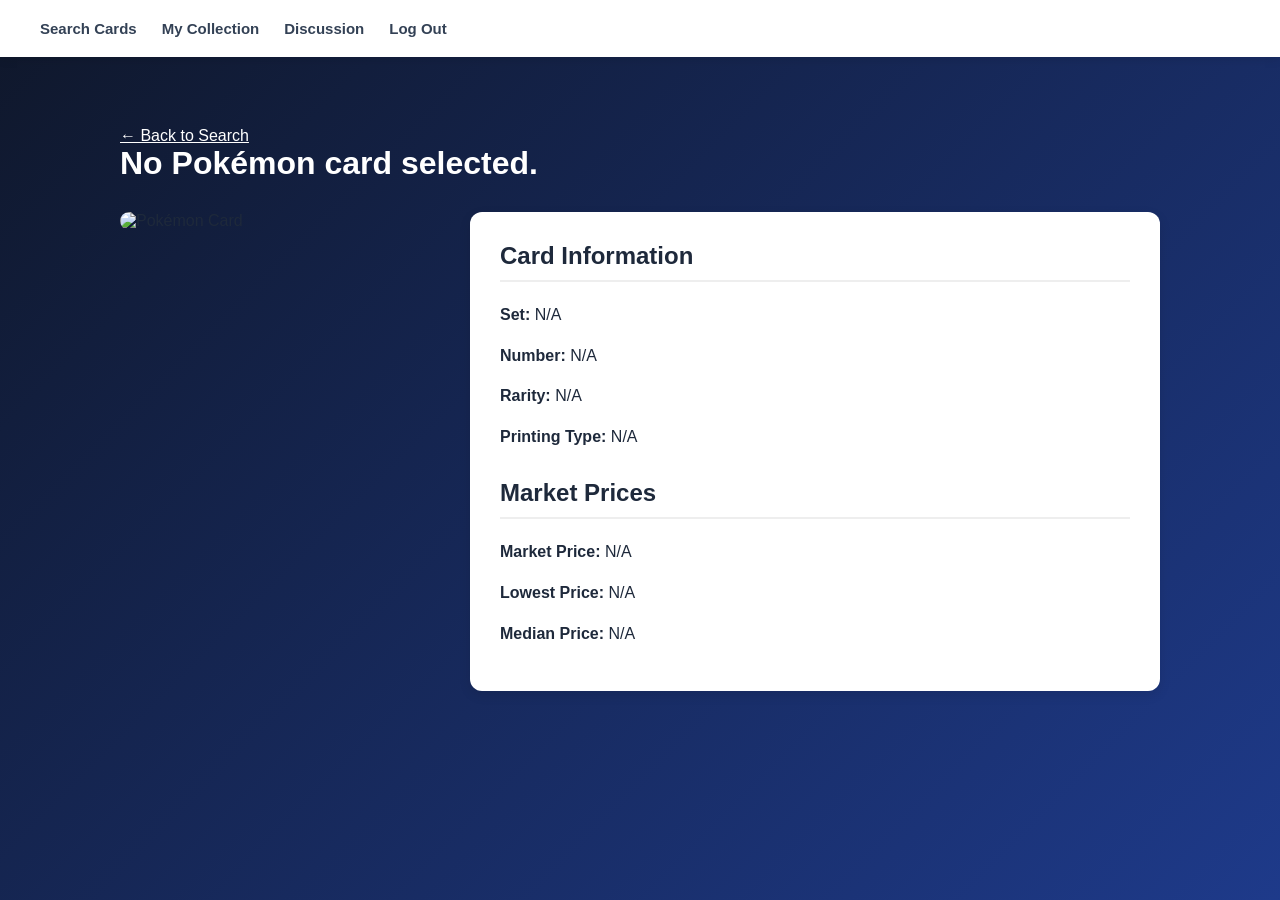
==== frontend/cardDetails.html @ c38aeb4b "Save Pokemon card details feature" ====
<!DOCTYPE html>
<html lang="en">

<head>
    <meta charset="UTF-8">
    <meta name="viewport" content="width=device-width, initial-scale=1.0">
    <title>Pokémon Card Details</title>
    <link rel="stylesheet" href="style.css">
</head>

<body>

    <header class="site-header">
        <div class="header-content">
            <nav class="site-nav">
                <a href="homePage.html">Search Cards</a>
                <a href="collection.html">My Collection</a>
                <a href="discussion.html">Discussion</a>
                <a href="index.html" id="logout-link">Log Out</a>
            </nav>
        </div>
    </header>

    <main class="card-details-container">

        <a href="homePage.html">← Back to Search</a>

        <h1 id="card-name">Card Details</h1>

        <div class="card-details-content">

            <img id="card-image" alt="Pokémon Card">

            <div class="card-information">

                <h2>Card Information</h2>

                <p><strong>Set:</strong> <span id="card-set">N/A</span></p>
                <p><strong>Number:</strong> <span id="card-number">N/A</span></p>
                <p><strong>Rarity:</strong> <span id="card-rarity">N/A</span></p>
                <p><strong>Printing Type:</strong> <span id="card-printing">N/A</span></p>

                <h2>Market Prices</h2>

                <p><strong>Market Price:</strong> <span id="market-price">N/A</span></p>
                <p><strong>Lowest Price:</strong> <span id="lowest-price">N/A</span></p>
                <p><strong>Median Price:</strong> <span id="median-price">N/A</span></p>

            </div>

        </div>

    </main>

    <script src="cardDetails.js"></script>

</body>
</html>
---- frontend/style.css ----
/* General Page Styling */
* {
    margin: 0;
    padding: 0;
    box-sizing: border-box;
}

body {
    font-family: Arial, Helvetica, sans-serif;
    background: linear-gradient(135deg, #0f172a, #1e3a8a);
    min-height: 100vh;
    color: #1e293b;
}

/* Authentication Page Layout */
.auth-container {
    display: flex;
    justify-content: center;
    align-items: center;
    min-height: 100vh;
    padding: 20px;
}

/* Login and Registration Card */
.auth-box {
    background-color: #ffffff;
    width: 100%;
    max-width: 420px;
    padding: 40px;
    border-radius: 12px;
    box-shadow: 0 10px 30px rgba(0, 0, 0, 0.25);
    text-align: center;
}

/* Website Title */
.auth-box h1 {
    font-size: 32px;
    color: #1e3a8a;
    margin-bottom: 10px;
}

.subtitle {
    font-size: 14px;
    color: #64748b;
    margin-bottom: 30px;
}

/* Form Headings */
.auth-box h2 {
    font-size: 24px;
    margin-bottom: 25px;
    color: #0f172a;
}

/* Input Groups */
.input-group {
    text-align: left;
    margin-bottom: 20px;
}

.input-group label {
    display: block;
    font-size: 14px;
    font-weight: 600;
    margin-bottom: 8px;
    color: #334155;
}

/* Username and Password Fields */
.input-group input {
    width: 100%;
    padding: 12px 14px;
    border: 1px solid #cbd5e1;
    border-radius: 8px;
    font-size: 15px;
    outline: none;
    transition: border-color 0.2s ease;
}

.input-group input:focus {
    border-color: #2563eb;
    box-shadow: 0 0 0 3px rgba(37, 99, 235, 0.12);
}

/* Login and Register Buttons */
.auth-button {
    width: 100%;
    padding: 13px;
    background: linear-gradient(135deg, #2563eb, #1d4ed8);
    color: white;
    border: none;
    border-radius: 8px;
    font-size: 16px;
    font-weight: 600;
    cursor: pointer;
    transition: background 0.2s ease, transform 0.2s ease;
}

.auth-button:hover {
    background: #1e40af;
    transform: translateY(-1px);
}

.auth-button:active {
    transform: translateY(0);
}

/* Login / Register Navigation */
.switch-text {
    margin-top: 22px;
    font-size: 14px;
    color: #64748b;
}

.switch-text a {
    color: #2563eb;
    font-weight: 600;
    text-decoration: none;
}

.switch-text a:hover {
    text-decoration: underline;
}

/* Authentication Messages */
#auth-message {
    margin-top: 15px;
    font-size: 14px;
    font-weight: 500;
}

#auth-message:empty {
    display: none;
}

/* Hide Inactive Sections */
[hidden] {
    display: none !important;
}

/* Mobile Responsive Styling */
@media (max-width: 480px) {
    .auth-box {
        padding: 28px 22px;
    }

    .auth-box h1 {
        font-size: 28px;
    }

    .auth-box h2 {
        font-size: 21px;
    }
}

/* Homepage Header */
.site-header {
    background-color: #ffffff;
    padding: 20px 40px;
    box-shadow: 0 2px 10px rgba(0, 0, 0, 0.1);
}

/* Header Layout */
.header-container {
    max-width: 1200px;
    margin: 0 auto;
    display: flex;
    justify-content: space-between;
    align-items: center;
    gap: 20px;
}

/* Website Title */
.site-brand h1 {
    font-size: 24px;
    color: #1e3a8a;
}

/* Navigation Links */
.site-nav {
    display: flex;
    align-items: center;
    gap: 25px;
}

.site-nav a {
    color: #334155;
    text-decoration: none;
    font-size: 15px;
    font-weight: 600;
}

.site-nav a:hover {
    color: #2563eb;
}

/* Main Homepage Container */
.homepage-container {
    max-width: 1200px;
    margin: 40px auto;
    padding: 0 20px;
}

/* Mobile Header */
@media (max-width: 600px) {
    .site-header {
        padding: 20px;
    }

    .header-container {
        flex-direction: column;
        text-align: center;
    }

    .site-nav {
        justify-content: center;
    }
}


/* Homepage Content */
.homepage-container {
    max-width: 1200px;
    margin: 40px auto;
    padding: 0 20px;
    color: #ffffff;
}

/* Homepage Sections */
.homepage-container section {
    margin-bottom: 40px;
}

/* Section Headings */
.homepage-container h2 {
    font-size: 26px;
    color: #ffffff;
    margin-bottom: 20px;
}

/* Collection Value */
#collection-value {
    font-size: 32px;
    color: #facc15;
    margin-top: 10px;
}


/* Pokemon Search Form */
#card-search-form {
    display: flex;
    align-items: center;
    gap: 12px;
    width: 100%;
    max-width: 700px;
    margin-top: 20px;
}

/* Search Input */
#pokemon-search {
    flex: 1;
    min-width: 0;
    padding: 16px 20px;
    font-size: 16px;
    border: 2px solid #cbd5e1;
    border-radius: 10px;
    outline: none;
    background-color: #ffffff;
    color: #0f172a;
}

/* Highlight Input When Selected */
#pokemon-search:focus {
    border-color: #3b82f6;
    box-shadow: 0 0 0 3px rgba(59, 130, 246, 0.2);
}

/* Search Button */
#card-search-form button {
    padding: 16px 28px;
    background-color: #2563eb;
    color: white;
    border: none;
    border-radius: 10px;
    font-size: 16px;
    font-weight: 600;
    cursor: pointer;
}

/* Button Hover Effect */
#card-search-form button:hover {
    background-color: #1d4ed8;
}

/* Mobile Search Bar */
@media (max-width: 480px) {
    #card-search-form {
        flex-direction: column;
        align-items: stretch;
    }

    #card-search-form button {
        width: 100%;
    }
}


/* Pokemon Search Results Grid */
#card-results {
    display: grid;
    grid-template-columns: repeat(auto-fill, minmax(200px, 1fr));
    gap: 24px;
    margin-top: 25px;
}

/* Individual Search Result Cards */
#card-results > div {
    background-color: #ffffff;
    padding: 20px;
    border-radius: 12px;
    text-align: center;
    color: #0f172a;
    box-shadow: 0 4px 12px rgba(0, 0, 0, 0.15);
}

/* Pokemon Card Images */
#card-results img {
    width: 100%;
    max-width: 180px;
    height: 250px;
    object-fit: contain;
    display: block;
    margin: 0 auto 15px;
}

/* Pokemon Card Names */
#card-results h3 {
    font-size: 18px;
    margin-bottom: 12px;
    color: #1e293b;
}

/* Add to Collection Buttons */
#card-results button {
    width: 100%;
    padding: 12px;
    background-color: #2563eb;
    color: #ffffff;
    border: none;
    border-radius: 8px;
    font-size: 14px;
    font-weight: 600;
    cursor: pointer;
}

/* Button Hover Effect */
#card-results button:hover {
    background-color: #1d4ed8;
}

/* Discussion Board */

.board {
    max-width: 1000px;
    margin: 40px auto;
    padding: 30px;
    background: rgba(255, 255, 255, 0.1);
    border-radius: 15px;
}

.board-header {
    display: flex;
    justify-content: space-between;
    align-items: center;
    gap: 20px;
    margin-bottom: 25px;
}

.board-header h1 {
    margin: 0;
}

.board-button {
    padding: 12px 20px;
    border: none;
    border-radius: 8px;
    background: #2563eb;
    color: white;
    cursor: pointer;
    font-weight: 600;
}

.board-button:hover {
    background: #1d4ed8;
}

.board-button.secondary {
    background: #64748b;
}

.board-form {
    display: flex;
    flex-direction: column;
    gap: 12px;
    margin-bottom: 25px;
}

.board-form input,
.board-form textarea {
    width: 100%;
    padding: 12px;
    border: 1px solid #cbd5e1;
    border-radius: 8px;
    box-sizing: border-box;
    font: inherit;
    color: #000000;
    background: white;
}

.form-actions {
    display: flex;
    gap: 10px;
}

.post-list,
.reply-list {
    list-style: none;
    padding: 0;
}

.post-list li,
.reply-list li,
.post-full {
    padding: 20px;
    margin-bottom: 15px;
    background: rgba(255, 255, 255, 0.12);
    border-radius: 10px;
}

.muted,
.meta {
    opacity: 0.75;
}

.board [hidden] {
    display: none !important;
}

/* Pokémon Card Details Page */

.card-details-container {
    max-width: 1100px;
    margin: 40px auto;
    padding: 30px;
}

.card-details-container h1 {
    font-size: 32px;
    margin-bottom: 30px;
}

.card-details-content {
    display: flex;
    align-items: flex-start;
    gap: 50px;
    margin-top: 30px;
}

#card-image {
    width: 300px;
    max-width: 100%;
    height: auto;
    border-radius: 12px;
}

.card-information {
    flex: 1;
    background-color: #ffffff;
    padding: 30px;
    border-radius: 12px;
    box-shadow: 0 4px 12px rgba(0, 0, 0, 0.1);
}

.card-information h2 {
    font-size: 24px;
    margin-bottom: 20px;
    padding-bottom: 10px;
    border-bottom: 2px solid #eeeeee;
}

.card-information p {
    font-size: 16px;
    margin-bottom: 15px;
    line-height: 1.6;
}

.card-information h2:not(:first-child) {
    margin-top: 30px;
}

/* Responsive layout for smaller screens */

@media (max-width: 768px) {
    .card-details-content {
        flex-direction: column;
        align-items: center;
        gap: 25px;
    }

    .card-information {
        width: 100%;
        box-sizing: border-box;
    }

    .card-details-container {
        padding: 20px;
    }
}

/* Card Details Heading and Back Link */

.card-details-container h1 {
    color: white;
}

.card-details-container > a {
    color: #ffffff;
    text-decoration: underline;
}

.card-details-container > a:hover {
    color: #ffcc00;
}
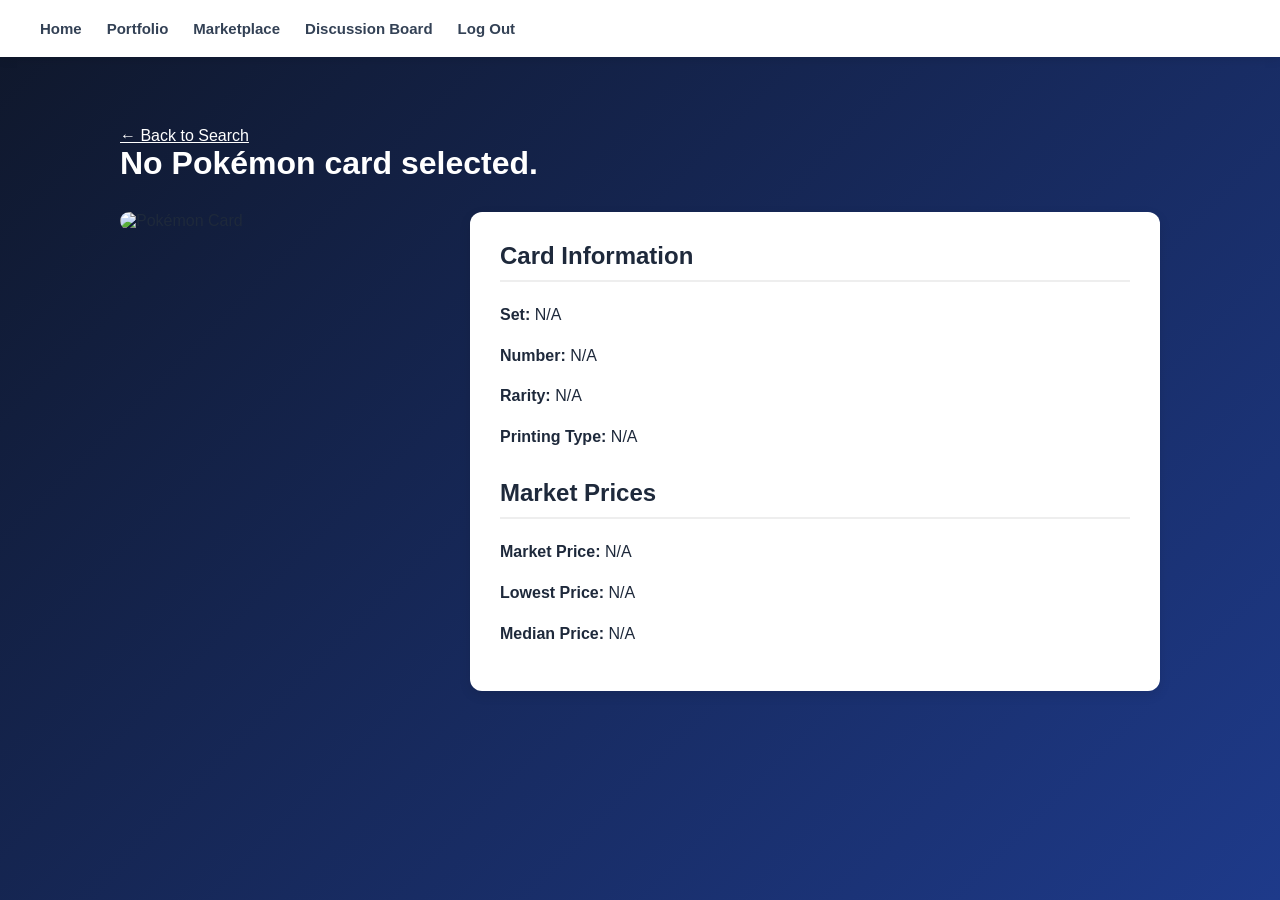
==== commit 2e6c1f48: "Fixed navbar" ====
--- a/frontend/cardDetails.html
+++ b/frontend/cardDetails.html
@@ -13,9 +13,10 @@
     <header class="site-header">
         <div class="header-content">
             <nav class="site-nav">
-                <a href="homePage.html">Search Cards</a>
-                <a href="collection.html">My Collection</a>
-                <a href="discussion.html">Discussion</a>
+                <a href="homePage.html">Home</a>
+                <a href="collection.html">Portfolio</a>
+                <a href="marketPlace.html">Marketplace</a>
+                <a href="discussion.html">Discussion Board</a>
                 <a href="index.html" id="logout-link">Log Out</a>
             </nav>
         </div>
@@ -55,4 +56,5 @@
     <script src="cardDetails.js"></script>
 
 </body>
+
 </html>
--- a/frontend/style.css
+++ b/frontend/style.css
@@ -359,6 +359,7 @@
     background-color: #1d4ed8;
 }
 
+<<<<<<< Updated upstream
 /* Discussion Board */
 
 .board {
@@ -531,4 +532,6 @@
 
 .card-details-container > a:hover {
     color: #ffcc00;
-}+}
+=======
+>>>>>>> Stashed changes
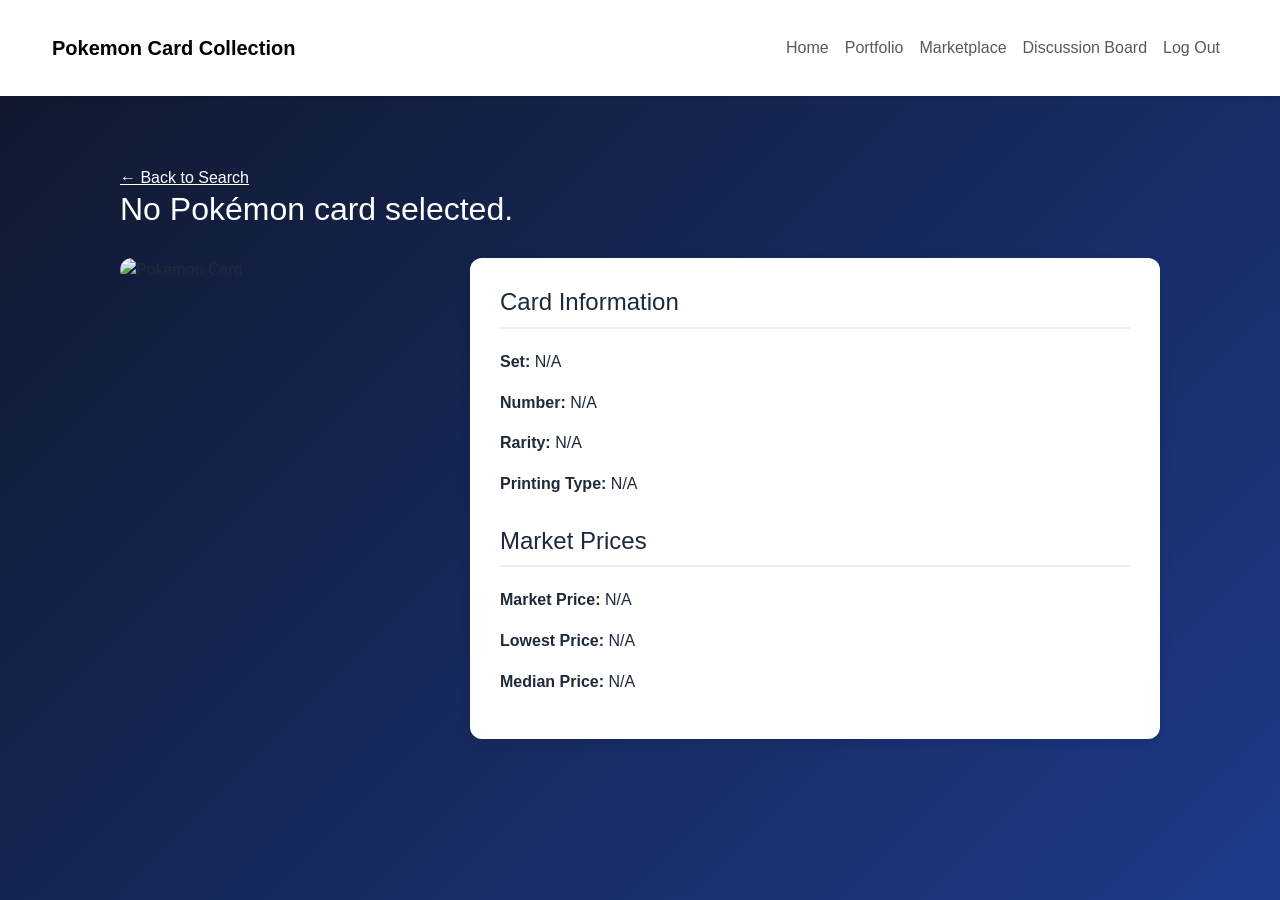
==== commit 710aa4e9: "Add responsive Bootstrap layouts and preserve Pokemon search results" ====
--- a/frontend/cardDetails.html
+++ b/frontend/cardDetails.html
@@ -5,26 +5,66 @@
     <meta charset="UTF-8">
     <meta name="viewport" content="width=device-width, initial-scale=1.0">
     <title>Pokémon Card Details</title>
+    <link href="https://cdn.jsdelivr.net/npm/bootstrap@5.3.3/dist/css/bootstrap.min.css" rel="stylesheet">
     <link rel="stylesheet" href="style.css">
 </head>
 
 <body>
 
-    <header class="site-header">
-        <div class="header-content">
-            <nav class="site-nav">
-                <a href="homePage.html">Home</a>
-                <a href="collection.html">Portfolio</a>
-                <a href="marketPlace.html">Marketplace</a>
-                <a href="discussion.html">Discussion Board</a>
-                <a href="index.html" id="logout-link">Log Out</a>
-            </nav>
+    <!-- Responsive Bootstrap Navigation -->
+<header class="site-header">
+    <nav class="navbar navbar-expand-lg navbar-light">
+        <div class="container-fluid">
+
+            <!-- Website Brand -->
+            <a class="navbar-brand fw-bold" href="homePage.html">
+                Pokemon Card Collection
+            </a>
+
+            <!-- Mobile Hamburger Button -->
+            <button class="navbar-toggler" type="button"
+                    data-bs-toggle="collapse"
+                    data-bs-target="#mainNavbar"
+                    aria-controls="mainNavbar"
+                    aria-expanded="false"
+                    aria-label="Toggle navigation">
+                <span class="navbar-toggler-icon"></span>
+            </button>
+
+            <!-- Navigation Links -->
+            <div class="collapse navbar-collapse" id="mainNavbar">
+                <ul class="navbar-nav ms-auto">
+
+                    <li class="nav-item">
+                        <a class="nav-link" href="homePage.html">Home</a>
+                    </li>
+
+                    <li class="nav-item">
+                        <a class="nav-link" href="collection.html">Portfolio</a>
+                    </li>
+
+                    <li class="nav-item">
+                        <a class="nav-link" href="marketPlace.html">Marketplace</a>
+                    </li>
+
+                    <li class="nav-item">
+                        <a class="nav-link" href="discussion.html">Discussion Board</a>
+                    </li>
+
+                    <li class="nav-item">
+                        <a class="nav-link" href="index.html" id="logout-link">Log Out</a>
+                    </li>
+
+                </ul>
+            </div>
+
         </div>
-    </header>
+    </nav>
+</header>
 
     <main class="card-details-container">
 
-        <a href="homePage.html">← Back to Search</a>
+        <a href="homePage.html" id="back-to-search">← Back to Search</a>
 
         <h1 id="card-name">Card Details</h1>
 
@@ -53,6 +93,7 @@
 
     </main>
 
+    <script src="https://cdn.jsdelivr.net/npm/bootstrap@5.3.3/dist/js/bootstrap.bundle.min.js"></script>
     <script src="cardDetails.js"></script>
 
 </body>
--- a/frontend/style.css
+++ b/frontend/style.css
@@ -1,4 +1,3 @@
-
 /* General Page Styling */
 * {
     margin: 0;
@@ -54,12 +53,12 @@
 }
 
 /* Input Groups */
-.input-group {
+.auth-input-group {
     text-align: left;
     margin-bottom: 20px;
 }
 
-.input-group label {
+.auth-input-group label {
     display: block;
     font-size: 14px;
     font-weight: 600;
@@ -68,7 +67,8 @@
 }
 
 /* Username and Password Fields */
-.input-group input {
+.auth-input-group input {
+    display: block;
     width: 100%;
     padding: 12px 14px;
     border: 1px solid #cbd5e1;
@@ -78,7 +78,7 @@
     transition: border-color 0.2s ease;
 }
 
-.input-group input:focus {
+.auth-input-group input:focus {
     border-color: #2563eb;
     box-shadow: 0 0 0 3px rgba(37, 99, 235, 0.12);
 }
@@ -307,21 +307,35 @@
 
 
 /* Pokemon Search Results Grid */
+/* Bootstrap Responsive Search Results */
 #card-results {
-    display: grid;
-    grid-template-columns: repeat(auto-fill, minmax(200px, 1fr));
-    gap: 24px;
     margin-top: 25px;
 }
 
 /* Individual Search Result Cards */
-#card-results > div {
+/* Individual Bootstrap Card Columns */
+#card-results>div {
     background-color: #ffffff;
-    padding: 20px;
+    background-clip: content-box;
     border-radius: 12px;
     text-align: center;
     color: #0f172a;
-    box-shadow: 0 4px 12px rgba(0, 0, 0, 0.15);
+    box-shadow: none;
+    min-width: 0;
+}
+
+/* Content spacing inside each card */
+#card-results>div>h3 {
+    padding: 20px 12px 0;
+}
+
+#card-results>div>img {
+    padding: 0 12px;
+}
+
+#card-results>div>button {
+    width: calc(100% - 24px);
+    margin: 0 12px 12px;
 }
 
 /* Pokemon Card Images */
@@ -359,7 +373,6 @@
     background-color: #1d4ed8;
 }
 
-<<<<<<< Updated upstream
 /* Discussion Board */
 
 .board {
@@ -525,13 +538,541 @@
     color: white;
 }
 
-.card-details-container > a {
+.card-details-container>a {
     color: #ffffff;
     text-decoration: underline;
 }
 
-.card-details-container > a:hover {
+.card-details-container>a:hover {
     color: #ffcc00;
 }
-=======
->>>>>>> Stashed changes
+
+
+/*BROWSE POKEMON CARDS SECTION*/
+
+#browse-section {
+    margin: 30px 0;
+}
+
+.browse-controls {
+    display: flex;
+    align-items: center;
+    gap: 12px;
+    margin: 15px 0 20px;
+}
+
+#browse-sort {
+    padding: 10px 14px;
+    border: 1px solid #cbd5e1;
+    border-radius: 8px;
+    font-size: 14px;
+    cursor: pointer;
+}
+
+/* Bootstrap Responsive Browse Results */
+#browse-results {
+    margin-top: 20px;
+}
+
+/* Individual Browse Card Columns */
+#browse-results>div {
+    min-width: 0;
+    color: #1e293b;
+    text-align: center;
+    transition: transform 0.2s ease;
+}
+
+/* White card background inside Bootstrap columns */
+#browse-results>div::before {
+    content: "";
+    position: absolute;
+    inset: 0 12px;
+    background: #ffffff;
+    border-radius: 12px;
+    z-index: -1;
+}
+
+#browse-results>div {
+    position: relative;
+    isolation: isolate;
+    padding-top: 15px;
+    padding-bottom: 15px;
+}
+
+#browse-results>div:hover {
+    transform: translateY(-5px);
+    box-shadow: 0 8px 20px rgba(0, 0, 0, 0.2);
+}
+
+#browse-results img {
+    width: 100%;
+    max-width: 180px;
+    height: 250px;
+    object-fit: contain;
+}
+
+#browse-results h3 {
+    font-size: 16px;
+    margin: 10px 0;
+}
+
+#browse-results p {
+    font-size: 14px;
+    font-weight: 600;
+}
+
+@media (max-width: 600px) {
+    .browse-controls {
+        flex-direction: column;
+        align-items: flex-start;
+    }
+}
+
+/* ---------------------------------------------
+   RESPONSIVE POKEMON SEARCH FORM
+--------------------------------------------- */
+
+@media (max-width: 480px) {
+    #card-search-form {
+        flex-direction: column;
+        align-items: stretch;
+        gap: 12px;
+    }
+
+    #pokemon-search {
+        width: 100%;
+        min-width: 0;
+    }
+
+    #card-search-form button {
+        width: 100%;
+    }
+}
+
+/* ---------------------------------------------
+   RESPONSIVE PORTFOLIO CARDS
+--------------------------------------------- */
+
+/* Portfolio Card Columns */
+#my-collection>div {
+    min-width: 0;
+    text-align: center;
+}
+
+/* Card Content */
+#my-collection>div>h3,
+#my-collection>div>img,
+#my-collection>div>button {
+    position: relative;
+}
+
+/* White Card Background */
+#my-collection>div {
+    background: linear-gradient(#ffffff, #ffffff) content-box;
+    border-radius: 12px;
+    color: #1e293b;
+    padding-top: 15px;
+    padding-bottom: 15px;
+}
+
+/* Pokemon Card Names */
+#my-collection h3 {
+    font-size: 18px;
+    padding: 15px 12px 0;
+    margin-bottom: 12px;
+}
+
+/* Pokemon Card Images */
+#my-collection img {
+    display: block;
+    width: 100%;
+    max-width: 180px;
+    height: 250px;
+    object-fit: contain;
+    margin: 0 auto 15px;
+    padding: 0 12px;
+}
+
+/* ---------------------------------------------
+   RESPONSIVE PORTFOLIO BUTTONS
+--------------------------------------------- */
+
+/* Both Portfolio Buttons */
+#my-collection button {
+    display: block;
+    width: calc(100% - 24px);
+    margin: 0 12px 12px;
+    padding: 12px;
+    color: #ffffff;
+    border: none;
+    border-radius: 8px;
+    font-size: 14px;
+    font-weight: 600;
+    cursor: pointer;
+}
+
+/* Details Button */
+#my-collection button:first-of-type {
+    background-color: #2563eb;
+}
+
+#my-collection button:first-of-type:hover {
+    background-color: #1d4ed8;
+}
+
+/* Remove Button */
+#my-collection button:last-of-type {
+    background-color: #dc2626;
+}
+
+#my-collection button:last-of-type:hover {
+    background-color: #b91c1c;
+}
+/* ---------------------------------------------
+   RESPONSIVE WATCHLIST CARDS
+--------------------------------------------- */
+
+/* Watchlist Card Columns */
+#my-watchlist>div {
+    min-width: 0;
+    text-align: center;
+    color: #1e293b;
+    background: linear-gradient(#ffffff, #ffffff) content-box;
+    border-radius: 12px;
+    padding-top: 15px;
+    padding-bottom: 15px;
+}
+
+/* Pokemon Card Names */
+#my-watchlist h3 {
+    font-size: 18px;
+    padding: 15px 12px 0;
+    margin-bottom: 12px;
+}
+
+/* Pokemon Card Images */
+#my-watchlist img {
+    display: block;
+    width: 100%;
+    max-width: 180px;
+    height: 250px;
+    object-fit: contain;
+    margin: 0 auto 15px;
+    padding: 0 12px;
+}
+
+/* Market Price and Target Price */
+#my-watchlist p {
+    font-size: 14px;
+    padding: 0 12px;
+    margin-bottom: 15px;
+    overflow-wrap: anywhere;
+}
+
+/* Stop Watching Button */
+#my-watchlist button {
+    display: block;
+    width: calc(100% - 24px);
+    margin: 0 12px 12px;
+    padding: 12px;
+    background-color: #dc2626;
+    color: #ffffff;
+    border: none;
+    border-radius: 8px;
+    font-size: 14px;
+    font-weight: 600;
+    cursor: pointer;
+}
+
+#my-watchlist button:hover {
+    background-color: #b91c1c;
+}
+
+/* ---------------------------------------------
+   RESPONSIVE MARKETPLACE SEARCH FORM
+--------------------------------------------- */
+
+#marketplace-search-form {
+    max-width: 700px;
+    margin-top: 20px;
+}
+
+/* Search Input */
+#marketplace-search {
+    width: 100%;
+    padding: 14px 16px;
+    border: 2px solid #cbd5e1;
+    border-radius: 10px;
+    font-size: 16px;
+    background-color: #ffffff;
+    color: #0f172a;
+}
+
+#marketplace-search:focus {
+    border-color: #3b82f6;
+    box-shadow: 0 0 0 3px rgba(59, 130, 246, 0.2);
+}
+
+/* Search Button */
+#marketplace-search-form button {
+    padding: 14px 20px;
+    background-color: #2563eb;
+    color: #ffffff;
+    border: none;
+    border-radius: 10px;
+    font-size: 16px;
+    font-weight: 600;
+}
+
+#marketplace-search-form button:hover {
+    background-color: #1d4ed8;
+}
+
+/* Mobile Adjustments */
+@media (max-width: 575.98px) {
+    #marketplace-search-form {
+        margin-top: 15px;
+    }
+}
+
+/* ---------------------------------------------
+   RESPONSIVE MARKETPLACE BUY CARDS
+--------------------------------------------- */
+
+/* Marketplace Card Grid */
+#marketplace-cards {
+    margin-top: 20px;
+}
+
+/* Individual Buy Card Columns */
+#marketplace-cards>div {
+    min-width: 0;
+    text-align: center;
+    color: #1e293b;
+    background: linear-gradient(#ffffff, #ffffff) content-box;
+    border-radius: 12px;
+    padding-top: 15px;
+    padding-bottom: 15px;
+}
+
+/* Pokemon Card Names */
+#marketplace-cards h3 {
+    font-size: 18px;
+    padding: 15px 12px 0;
+    margin-bottom: 12px;
+}
+
+/* Pokemon Card Images */
+#marketplace-cards img {
+    display: block;
+    width: 100%;
+    max-width: 180px;
+    height: 250px;
+    object-fit: contain;
+    margin: 0 auto 15px;
+    padding: 0 12px;
+}
+
+/* Market Price */
+#marketplace-cards p {
+    font-size: 14px;
+    font-weight: 600;
+    padding: 0 12px;
+    margin-bottom: 15px;
+}
+
+/* Buy Card Button */
+#marketplace-cards button {
+    display: block;
+    width: calc(100% - 24px);
+    margin: 0 12px 12px;
+    padding: 12px;
+    background-color: #2563eb;
+    color: white;
+    border: none;
+    border-radius: 8px;
+    font-size: 14px;
+    font-weight: 600;
+    cursor: pointer;
+}
+
+#marketplace-cards button:hover:not(:disabled) {
+    background-color: #1d4ed8;
+}
+
+/* Disabled Buy Button */
+#marketplace-cards button:disabled {
+    background-color: #94a3b8;
+    cursor: not-allowed;
+}
+
+/* ---------------------------------------------
+   RESPONSIVE MARKETPLACE SELL CARDS
+--------------------------------------------- */
+
+/* Sell Cards Grid */
+#sell-cards {
+    margin-top: 20px;
+}
+
+/* Individual Sell Card Columns */
+#sell-cards>div {
+    min-width: 0;
+    text-align: center;
+    color: #1e293b;
+    background: linear-gradient(#ffffff, #ffffff) content-box;
+    border-radius: 12px;
+    padding-top: 15px;
+    padding-bottom: 15px;
+}
+
+/* Pokemon Card Names */
+#sell-cards h3 {
+    font-size: 18px;
+    padding: 15px 12px 0;
+    margin-bottom: 12px;
+}
+
+/* Pokemon Card Images */
+#sell-cards img {
+    display: block;
+    width: 100%;
+    max-width: 180px;
+    height: 250px;
+    object-fit: contain;
+    margin: 0 auto 15px;
+    padding: 0 12px;
+}
+
+/* Market Price */
+#sell-cards p {
+    font-size: 14px;
+    font-weight: 600;
+    padding: 0 12px;
+    margin-bottom: 15px;
+    overflow-wrap: anywhere;
+}
+
+/* Sell Card Button */
+#sell-cards button {
+    display: block;
+    width: calc(100% - 24px);
+    margin: 0 12px 12px;
+    padding: 12px;
+    background-color: #dc2626;
+    color: #ffffff;
+    border: none;
+    border-radius: 8px;
+    font-size: 14px;
+    font-weight: 600;
+    cursor: pointer;
+}
+
+#sell-cards button:hover {
+    background-color: #b91c1c;
+}
+
+/* ---------------------------------------------
+   RESPONSIVE DISCUSSION BOARD
+--------------------------------------------- */
+
+/* Discussion Board Container */
+.board {
+    width: calc(100% - 32px);
+    max-width: 1000px;
+    margin: 40px auto;
+    padding: 30px;
+}
+
+/* Discussion Header */
+.board-header {
+    display: flex;
+    justify-content: space-between;
+    align-items: center;
+    gap: 20px;
+}
+
+/* Mobile Discussion Board */
+@media (max-width: 575.98px) {
+
+    .board {
+        margin: 20px auto;
+        padding: 20px 15px;
+    }
+
+    .board-header {
+        flex-direction: column;
+        align-items: stretch;
+        gap: 15px;
+    }
+
+    .board-header h1 {
+        font-size: 26px;
+        overflow-wrap: anywhere;
+    }
+
+    #new-post-button {
+        width: 100%;
+    }
+}
+
+/* ---------------------------------------------
+   RESPONSIVE DISCUSSION BOARD FORMS
+--------------------------------------------- */
+
+/* Prevent form fields from overflowing */
+.board-form {
+    width: 100%;
+    min-width: 0;
+}
+
+.board-form input,
+.board-form textarea {
+    display: block;
+    width: 100%;
+    max-width: 100%;
+    min-width: 0;
+}
+
+/* Allow action buttons to wrap */
+.form-actions {
+    display: flex;
+    flex-wrap: wrap;
+    gap: 10px;
+}
+
+/* Mobile Form Adjustments */
+@media (max-width: 575.98px) {
+
+    .board-form label {
+        font-size: 14px;
+    }
+
+    .board-form input,
+    .board-form textarea {
+        font-size: 16px;
+    }
+
+    .form-actions {
+        flex-direction: column;
+        align-items: stretch;
+    }
+
+    .form-actions .board-button {
+        width: 100%;
+    }
+
+    #back-button {
+        width: 100%;
+    }
+}
+/* Discussion Board Text Colors */
+.board {
+    color: #ffffff;
+}
+
+.board-header h1,
+.post-full h1,
+#replies-heading {
+    color: #ffffff;
+}
